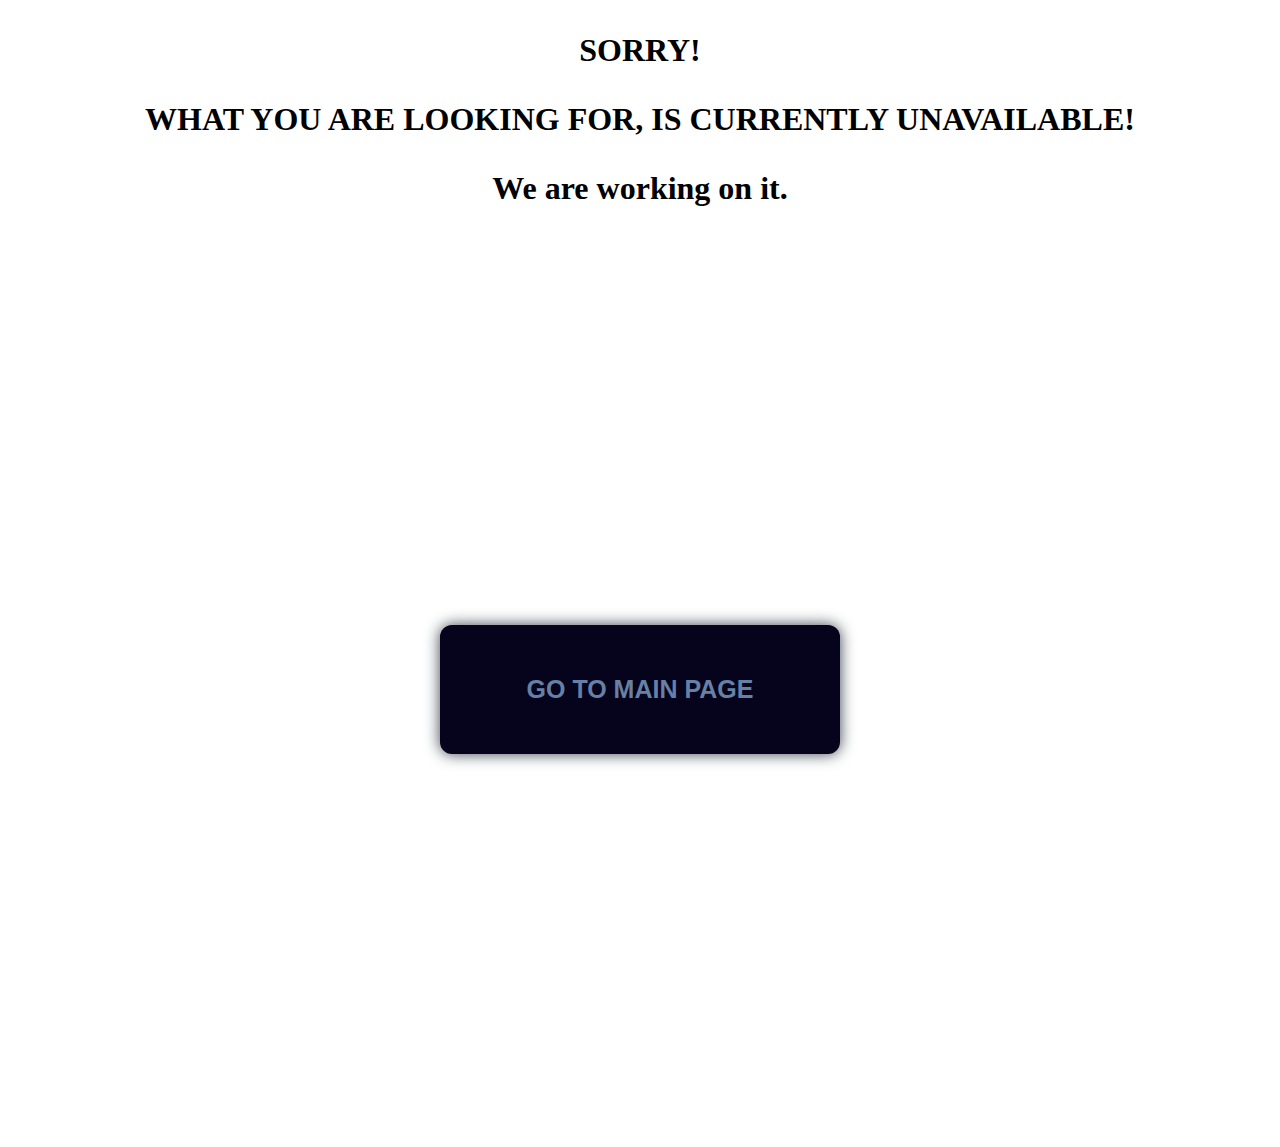
==== caution.html @ 3fe235c4 "Add files via upload" ====
<!DOCTYPE html>
<head>
</head><meta charset="UTF-8">
<meta name="viewport" content="width-device-width, initial scale=1.0">
<title>Error</title>
</head>
<style>
    #link{
        margin: 0;
        padding: 0;
        height: 100vh;
        justify-content: center;
        align-items: center;
        display: flex;
    }
    .btn{
        font-family: 'Trebuchet MS', 'Lucida Sans Unicode', 'Lucida Grande', 'Lucida Sans', Arial, sans-serif;
        font-size: 25px;
        font-weight: bold;
        background: rgb(6, 3, 28);
        width: 300px;
        padding: 50px;
        text-align: center;
        text-decoration: none;
        text-transform: uppercase;
        color: rgb(102, 129, 165);
        border-radius: 12px;
        cursor: pointer;
        box-shadow: 0 0 15px rgb(57, 65, 77);
        -webkit-transition-duration: 0.3s;
        transition-duration: 0.3s;
        -webkit-transition-property: box-shadow,transform;
        transition-property: box-shadow, transform;
    }
    .btn:hover, .btn:focus, .btn:active{
        box-shadow: 0 0 30px rgb(6, 3, 28);
        -webkit-transform: scale(1.1);
        transform: scale(1.1);
    }
</style>
<body>
    <div id="text">
        <h1>
        <p style="text-align: center;">
                SORRY!    
        </p>
        <p style="text-align: center;">WHAT YOU ARE LOOKING FOR, IS CURRENTLY UNAVAILABLE!</p> 
        <p style="text-align: center;">We are working on it.</p>
        </div>

    <div id="link">
       <a href="index.html" class="btn" > Go to Main page </a> <!--Change the link-->
    </div>
    
</h1>
</body>
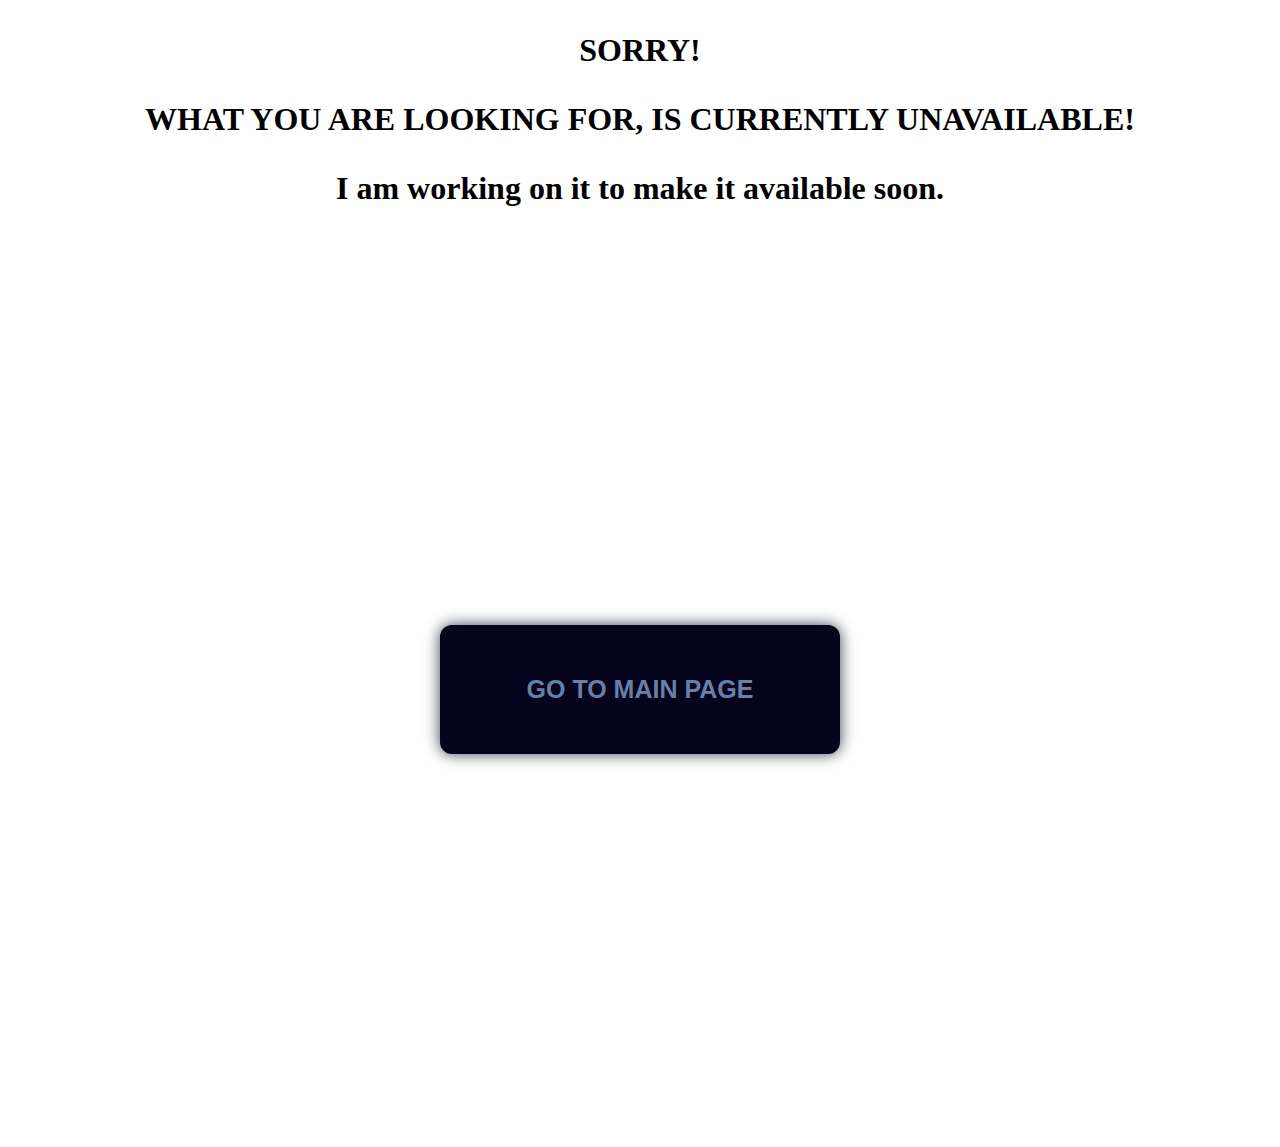
==== commit 87a40aef: "Update caution.html" ====
--- a/caution.html
+++ b/caution.html
@@ -45,7 +45,7 @@
                 SORRY!    
         </p>
         <p style="text-align: center;">WHAT YOU ARE LOOKING FOR, IS CURRENTLY UNAVAILABLE!</p> 
-        <p style="text-align: center;">We are working on it.</p>
+        <p style="text-align: center;">I am working on it to make it available soon.</p>
         </div>
 
     <div id="link">
@@ -53,4 +53,4 @@
     </div>
     
 </h1>
-</body>+</body>
